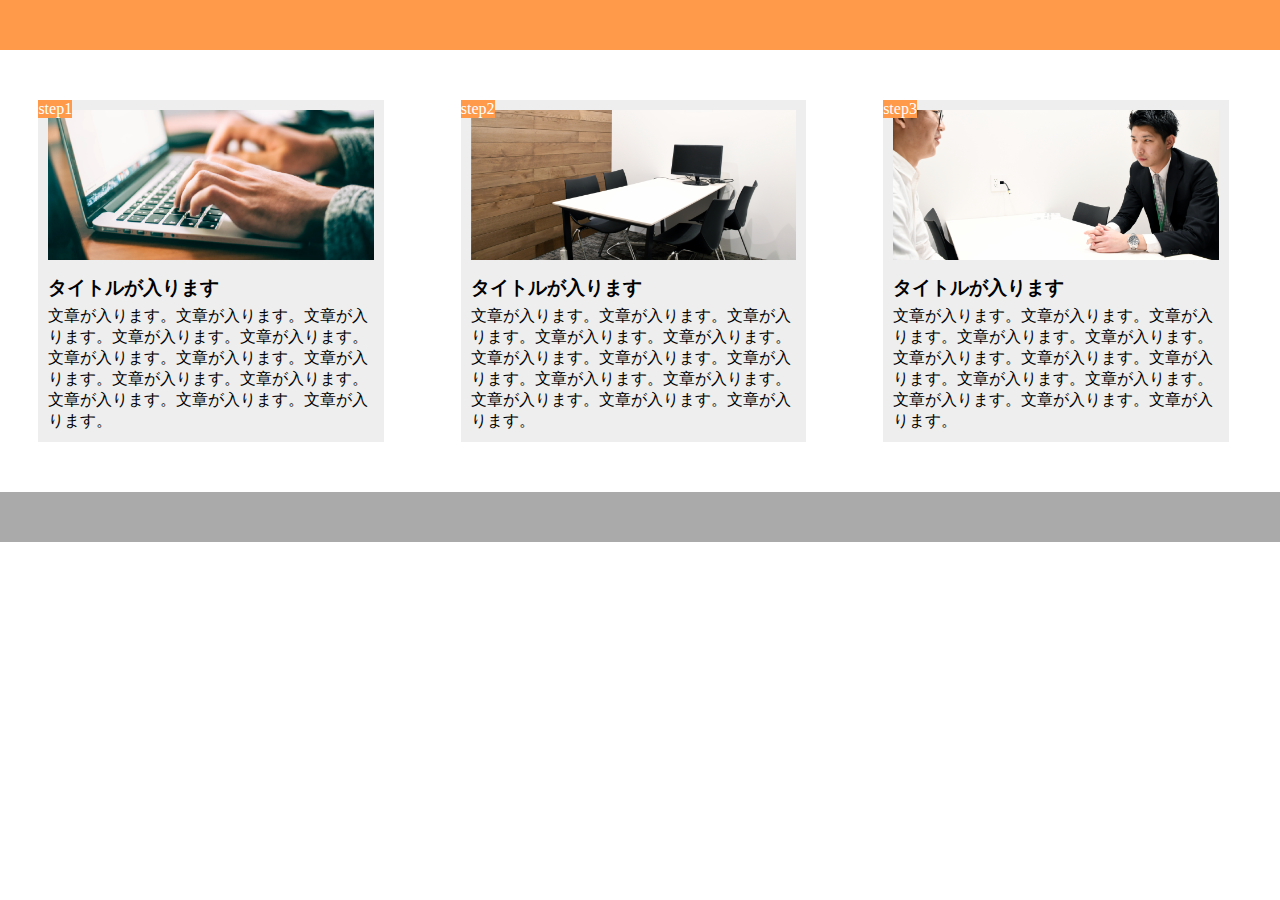
==== chapter9.2/chp9.2.html @ c58fadbc "html" ====
<!DOCTYPE html>
<html lang="ja">
  <head>
    <meta charset="UTF-8" />
     <meta name="viewport" content="width=device-width,initial-scale=1.0">
    <link rel="stylesheet" href="chp9.2.css" />
    <title>Chapter9.2</title>
  </head>
  <body>
      <header>
          
      </header>
      <main>
         
              <div class="content">
                  
                  <div class="img1 box"></div>
                  <p class="step">step1</p>
                  <h3 class="title">タイトルが入ります</h3>
                  <p>文章が入ります。文章が入ります。文章が入ります。文章が入ります。文章が入ります。文章が入ります。文章が入ります。文章が入ります。文章が入ります。文章が入ります。文章が入ります。文章が入ります。文章が入ります。</p>
              </div>
              <div class="content">
                  <p class="step">step2</p>
                  <div class="img2 box"></div>
                  <h3 class="title">タイトルが入ります</h3>
                  <p>文章が入ります。文章が入ります。文章が入ります。文章が入ります。文章が入ります。文章が入ります。文章が入ります。文章が入ります。文章が入ります。文章が入ります。文章が入ります。文章が入ります。文章が入ります。</p>
              </div>
              <div class="content">
                  <p class="step">step3</p>
                  <div class="img3 box"></div>
                  <h3 class="title">タイトルが入ります</h3>
                  <p>文章が入ります。文章が入ります。文章が入ります。文章が入ります。文章が入ります。文章が入ります。文章が入ります。文章が入ります。文章が入ります。文章が入ります。文章が入ります。文章が入ります。文章が入ります。</p>
              </div>
          
      </main>
      <footer></footer>
  </body>
---- chapter9.2/chp9.2.css ----
* {
  margin: 0;
  padding: 0;
  box-sizing: border-box;
  
}

header{
    height:50px;
    background-color:#ff9a4b;
    width:100%;
}


main{
    width:100%;
    margin:50px auto;
    display: flex;
    
}

.content{
    width: 27%;
    background-color: #eeeeee;
    position: relative;
    padding:10px;
    margin:0 3%;
    
}
.step{
   background-color:#ff9a4b; 
   position: absolute;
   top: 0;
   left:0;
   color:white;
}


.img1{
    background-image: url(img/flow01.png);
    height:150px;
   
    background-size: cover;
    background-position: bottom
}

.img2{
    background-image: url(img/flow02.png);
    height:150px;
   
    background-size: cover;
 background-position: bottom
}

.img3{
    background-image: url(img/flow03.png);
    height:150px;
   
    background-size: cover;
     background-position: bottom
}


.title{
    padding:15px 0 5px;
}

footer{
    background-color: #aaaaaa;
    height:50px;
    width:100%;
}

@media screen and (max-width: 768px){
    
    
   
    
    main{
        display: block;
        width:100%;
    }
    
    .content{
        width:90%;
        margin-left: 5%;
        margin-right: 5%;
        margin-bottom: 20px;
    }
    
    
    
    
}
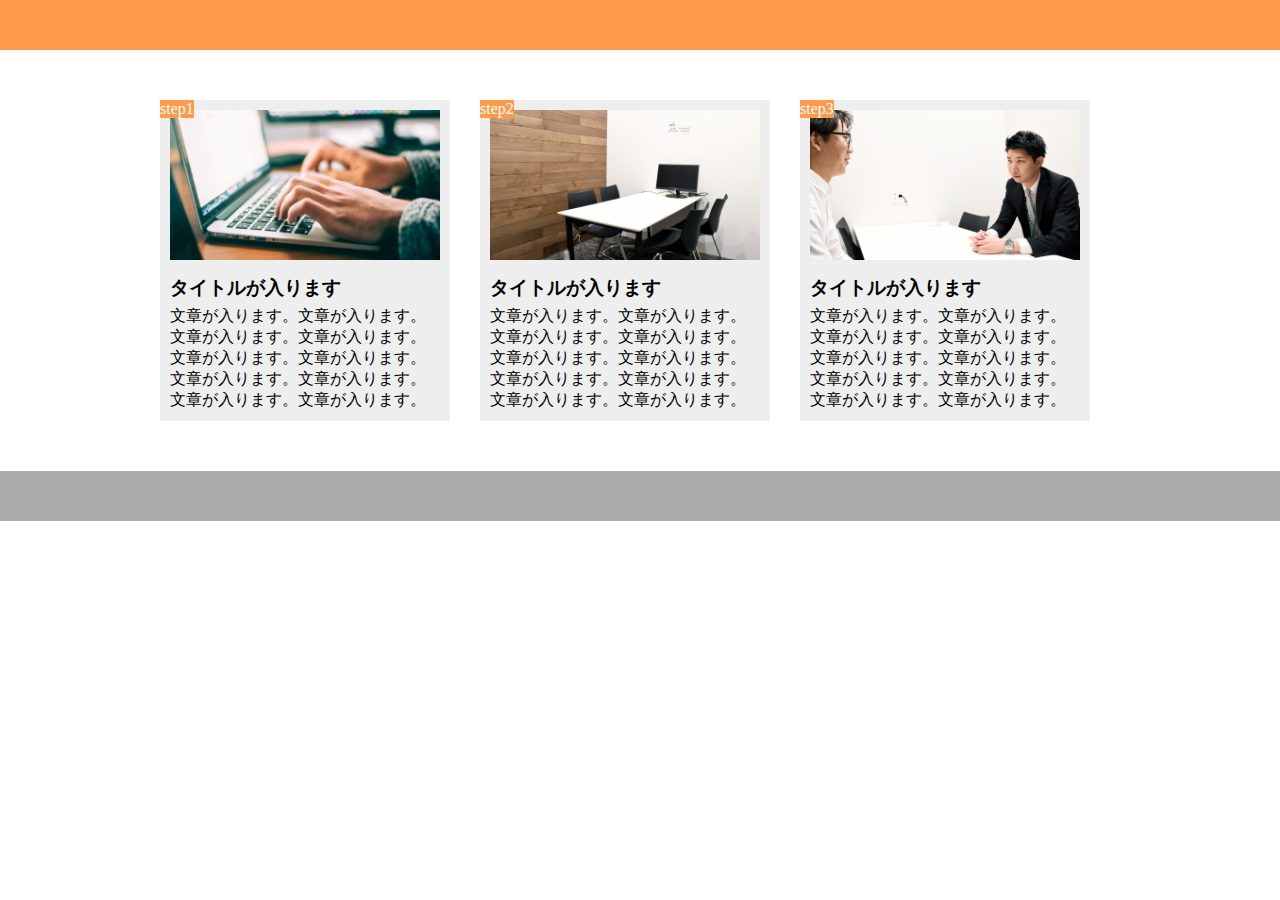
==== commit 187044e4: "[fix]1-10" ====
--- a/chapter9.2/chp9.2.html
+++ b/chapter9.2/chp9.2.html
@@ -15,21 +15,22 @@
               <div class="content">
                   
                   <div class="img1 box"></div>
+                  
                   <p class="step">step1</p>
                   <h3 class="title">タイトルが入ります</h3>
-                  <p>文章が入ります。文章が入ります。文章が入ります。文章が入ります。文章が入ります。文章が入ります。文章が入ります。文章が入ります。文章が入ります。文章が入ります。文章が入ります。文章が入ります。文章が入ります。</p>
+                  <p>文章が入ります。文章が入ります。文章が入ります。文章が入ります。文章が入ります。文章が入ります。文章が入ります。文章が入ります。文章が入ります。文章が入ります。</p>
               </div>
               <div class="content">
                   <p class="step">step2</p>
                   <div class="img2 box"></div>
                   <h3 class="title">タイトルが入ります</h3>
-                  <p>文章が入ります。文章が入ります。文章が入ります。文章が入ります。文章が入ります。文章が入ります。文章が入ります。文章が入ります。文章が入ります。文章が入ります。文章が入ります。文章が入ります。文章が入ります。</p>
+                  <p>文章が入ります。文章が入ります。文章が入ります。文章が入ります。文章が入ります。文章が入ります。文章が入ります。文章が入ります。文章が入ります。文章が入ります。</p>
               </div>
               <div class="content">
                   <p class="step">step3</p>
                   <div class="img3 box"></div>
                   <h3 class="title">タイトルが入ります</h3>
-                  <p>文章が入ります。文章が入ります。文章が入ります。文章が入ります。文章が入ります。文章が入ります。文章が入ります。文章が入ります。文章が入ります。文章が入ります。文章が入ります。文章が入ります。文章が入ります。</p>
+                  <p>文章が入ります。文章が入ります。文章が入ります。文章が入ります。文章が入ります。文章が入ります。文章が入ります。文章が入ります。文章が入ります。文章が入ります。</p>
               </div>
           
       </main>
--- a/chapter9.2/chp9.2.css
+++ b/chapter9.2/chp9.2.css
@@ -13,18 +13,18 @@
 
 
 main{
-    width:100%;
+    width:960px;
     margin:50px auto;
     display: flex;
     
 }
 
 .content{
-    width: 27%;
+    width: 300px;
     background-color: #eeeeee;
     position: relative;
     padding:10px;
-    margin:0 3%;
+    margin-right:30px;
     
 }
 .step{
